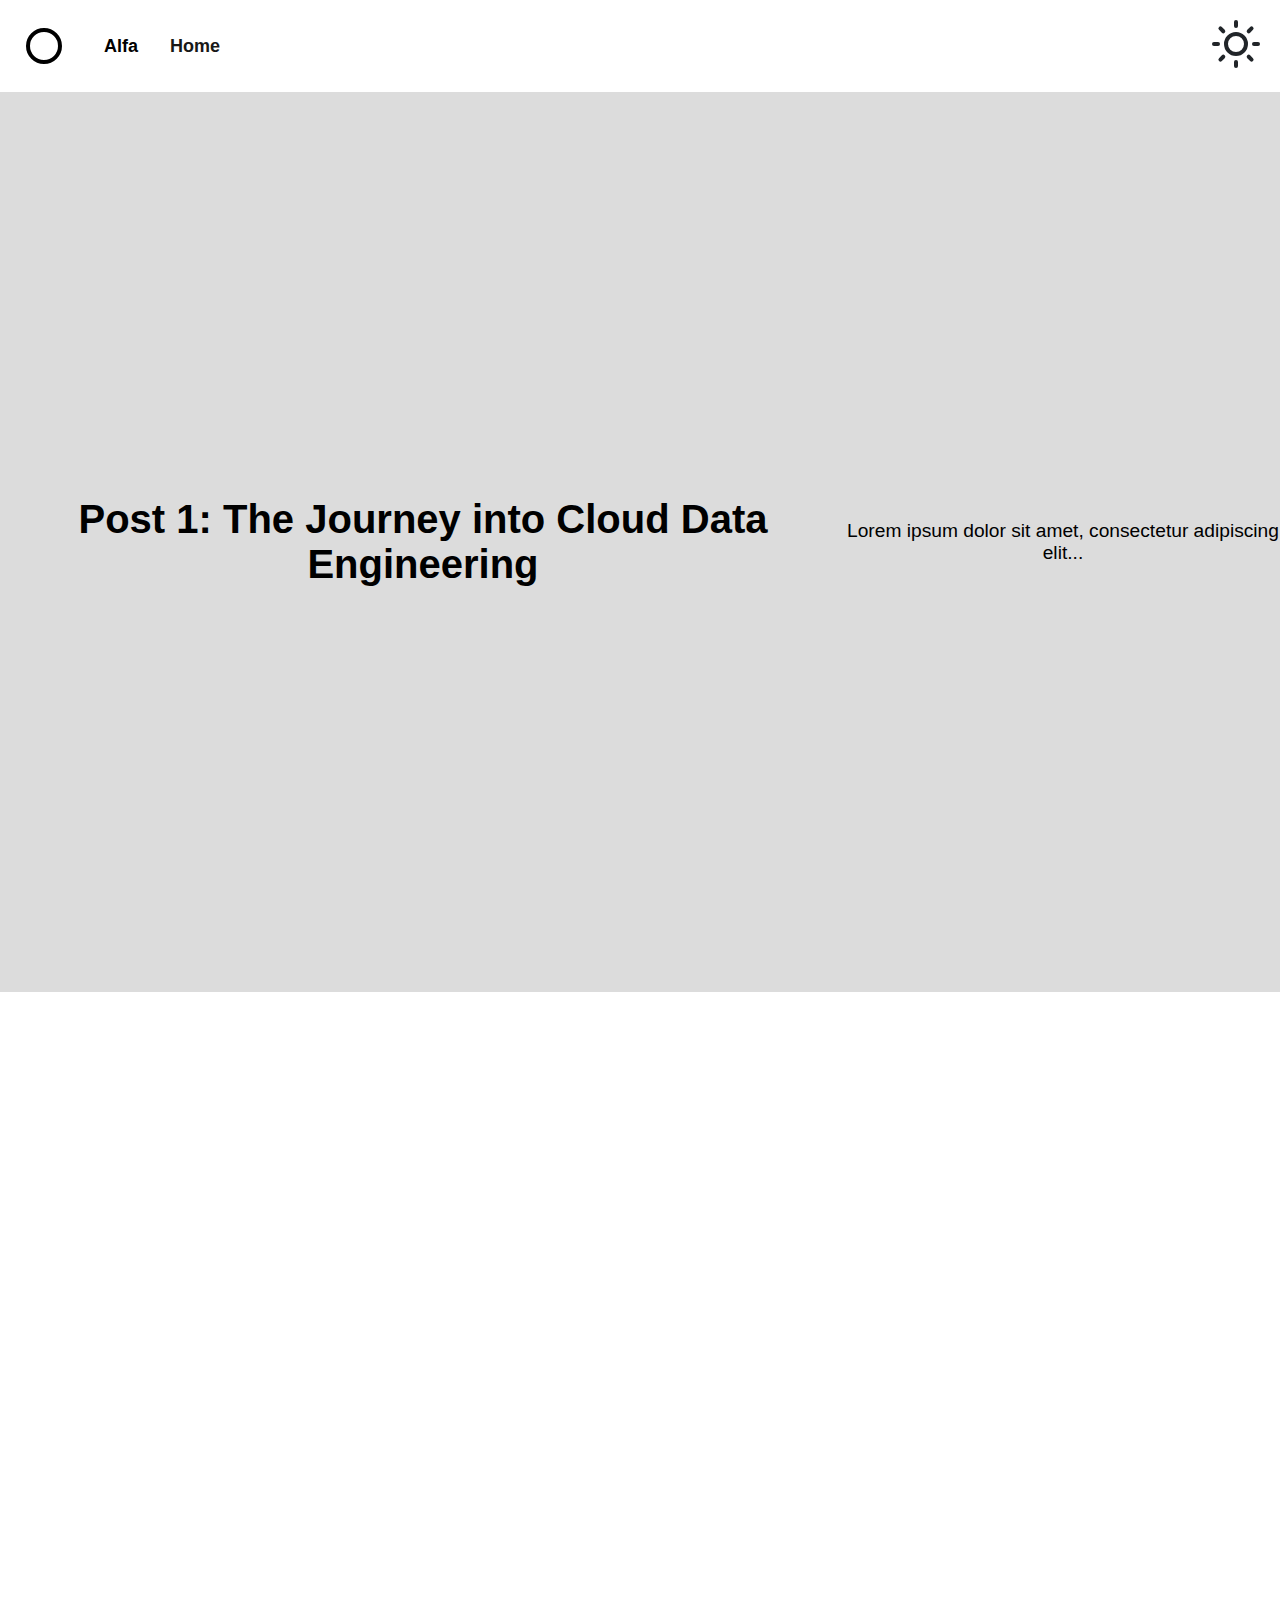
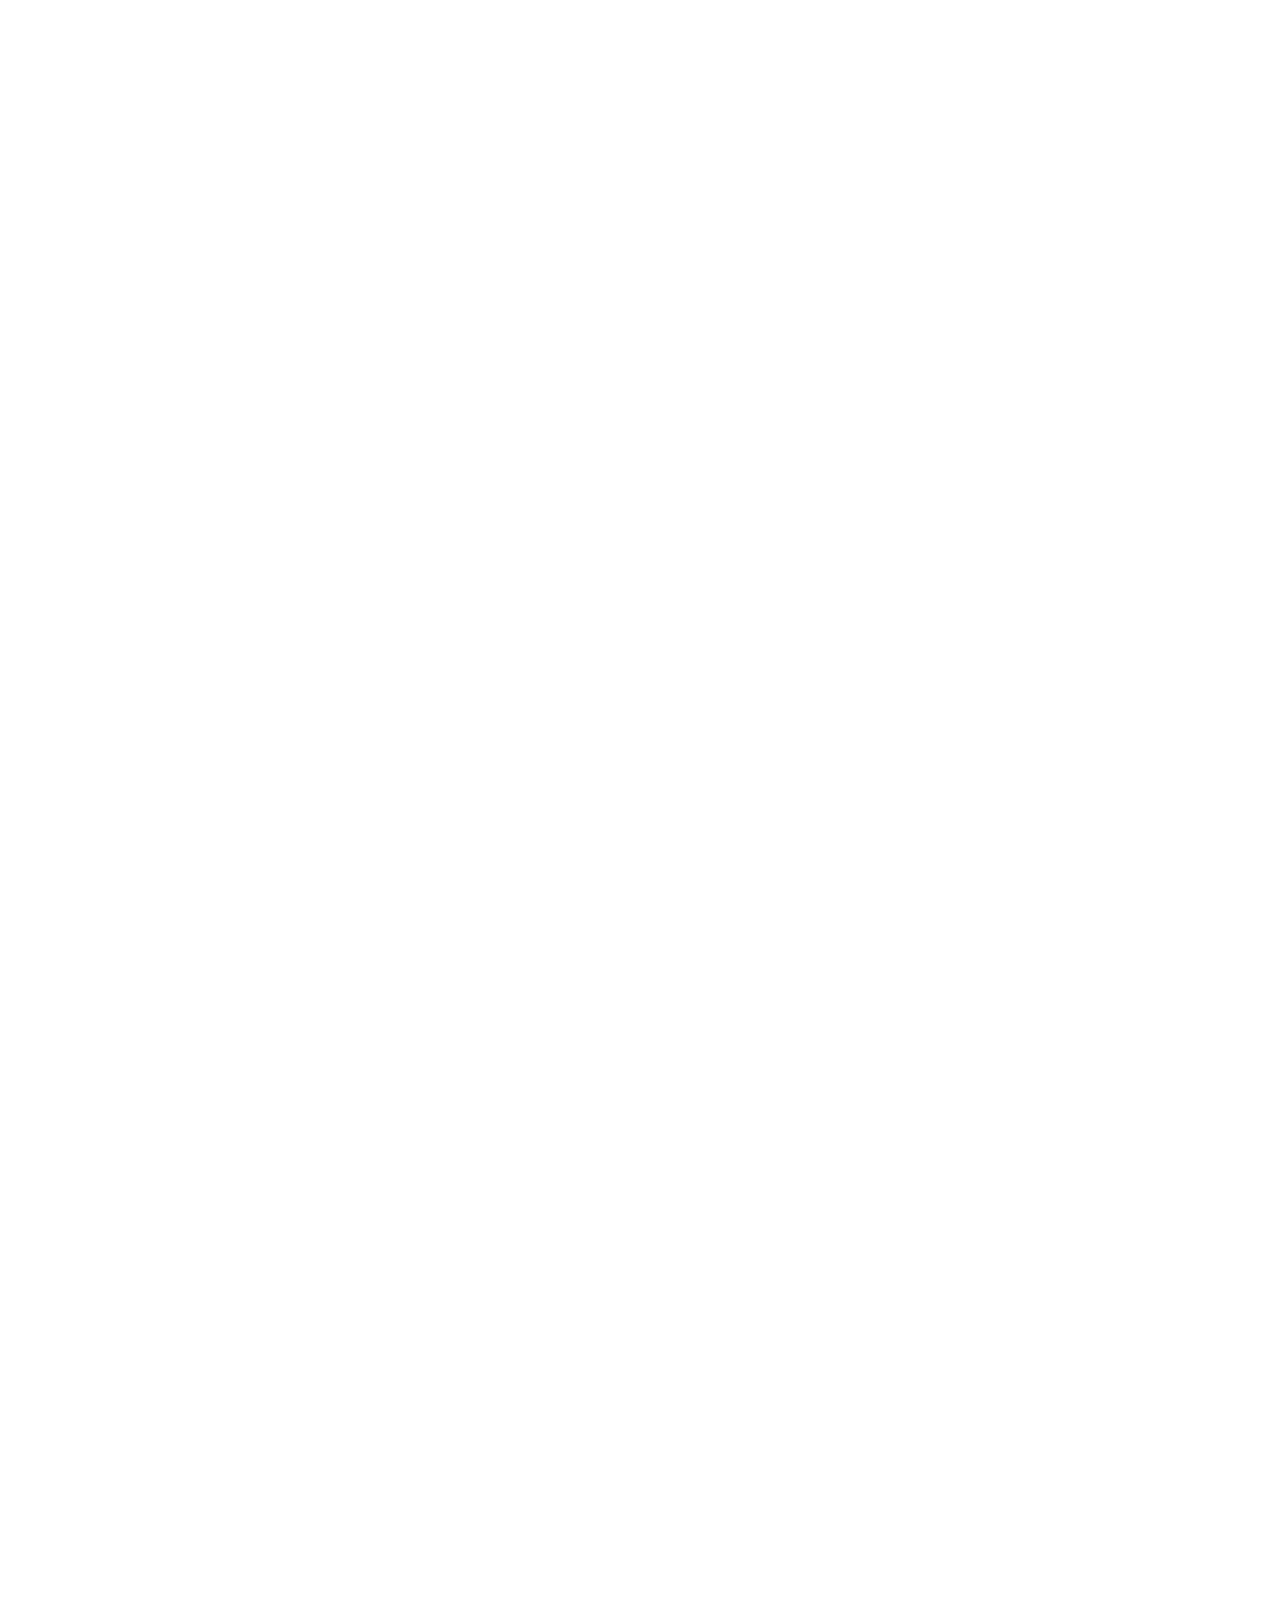
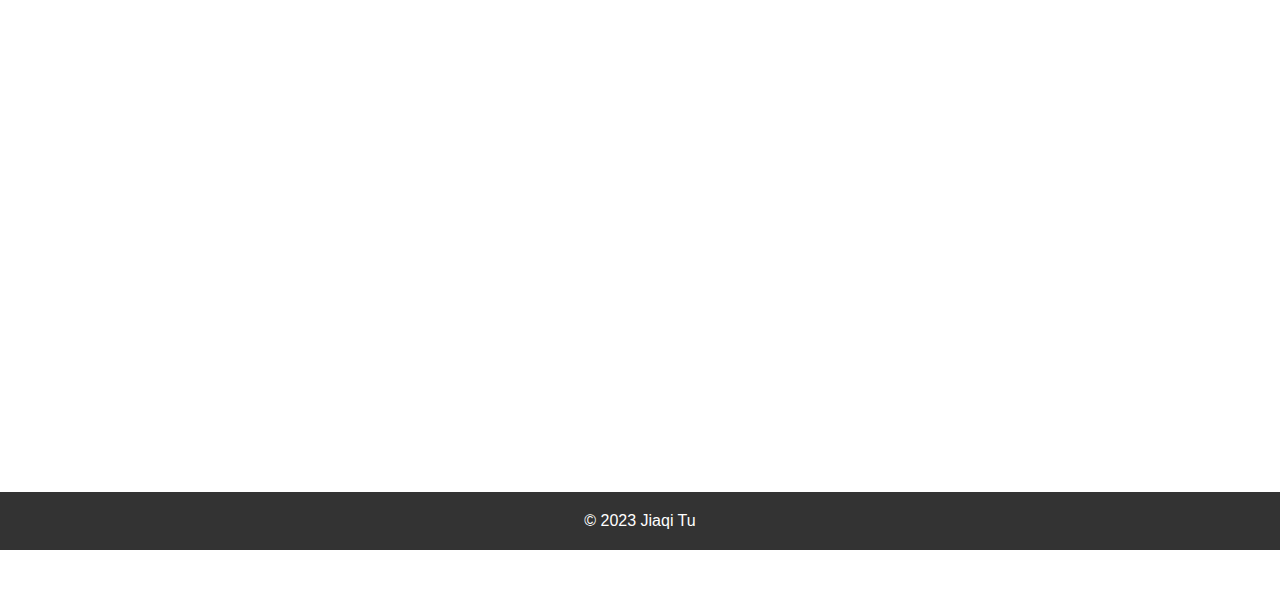
==== blog.html @ 60da3275 "added init version of blog page" ====
<!DOCTYPE html>
<html lang="en">
  <head>
    <meta charset="UTF-8" />
    <meta name="viewport" content="width=device-width, initial-scale=1.0" />
    <title>Blog - Jiaqi Tu</title>
    <link type="text/css" rel="stylesheet" href="blog.css" />
    <script src="scroll.js" defer></script>
    <script src="dark-mode.js" defer></script>
  </head>
  <body>
    <div class="container">
      <!-- Navbar -->
      <!-- <div class="navbar">
        <div class="navbar-left">
          <img src="/svgs/O.svg" id="icon" />
          <div class="navbar-left-content">
            <div>Alfa</div>
          </div>
        </div>
        <div class="navbar-right">
          <a href="/">Home</a>
          <a href="/blog.html">Blog</a>
          <div>
            <img src="/svgs/sun.svg" id="dark-mode-button" />
          </div>
        </div>
      </div> -->
      <div class="navbar">
        <div class="navbar-left">
          <img src="/svgs/O.svg" id="icon" />
          <div class="navbar-left-content">
            <div>Alfa</div>
            <div>
              <a href="/index.html">Home</a>
              <!-- Added Blog link here -->
            </div>
          </div>
        </div>
        <div class="navbar-right">
          <div>
            <img src="/svgs/sun.svg" id="dark-mode-button" />
          </div>
        </div>
      </div>

      <!-- Blog Section -->
      <div class="blog-section">
        <div class="blog-post post-1">
          <h2>Post 1: The Journey into Cloud Data Engineering</h2>
          <p>Lorem ipsum dolor sit amet, consectetur adipiscing elit...</p>
        </div>

        <div class="blog-post post-2">
          <h2>Post 2: Designing 2048 - A Game Developer's Perspective</h2>
          <p>Curabitur vehicula urna at justo interdum auctor...</p>
        </div>

        <div class="blog-post post-3">
          <h2>Post 3: Building this Website</h2>
          <p>Sed vitae eros ligula. Donec ultricies tincidunt justo...</p>
        </div>

        <div class="blog-post post-4">
          <h2>Post 4: My Journey with Web Development</h2>
          <p>Nunc a quam felis. Aenean fringilla dapibus nunc at malesuada...</p>
        </div>

        <!-- More blog posts... -->
      </div>

      <div class="copyright">© 2023 Jiaqi Tu</div>
    </div>
  </body>
</html>
---- blog.css ----
/* General resets */
body {
    margin: 0%;
    font-family: -system-ui, sans-serif;
    transition: 0.5s;
    justify-content: center;
    align-items: center;
}

/* Full viewport height for each blog post */
.blog-post {
    min-height: 100vh;
    display: flex;
    justify-content: center;
    align-items: center;
    text-align: center;
    background-color: #f5f5f5;
    opacity: 0;
    transform: translateY(100px);
    transition: opacity 1s ease-out, transform 1s ease-out;
}


.navbar {
    display: flex;
}

.navbar-left svg {
    width: 32px;
    height: 32px;
}

.navbar-left {
    display: flex;
    align-items: center;
    flex-grow: 1;
    gap: 16px;
}

.navbar-left-content {
    display: flex;
    gap: 32px;
    font-weight: 700;
    font-size: 18px;
}

.navbar-left a {
    text-decoration: none;
    color: #181817;
    transition: 0.5s;
}

#icon {
    width: 48px;
    height: 48px;
    padding: 20px;
}

#dark-mode-button {
    cursor: pointer;
    width: 48px;
    height: 48px;
    padding: 20px;
}


h2 {
    font-size: 2.5rem;
    /* color: #333; */
}



p {
    font-size: 1.2rem;
    max-width: 800px;
    margin: 20px auto;
    /* color: #666; */
}

/* Activate the post as it becomes visible */
.blog-post.active {
    opacity: 1;
    transform: translateY(0);
    transition: 0.5s;
}

/* Blog background colors to differentiate posts */
.post-1 {
    background-color: #dcdcdc;
}

.post-2 {
    background-color: #f4f4f4;
}

.post-3 {
    background-color: #eaeaea;
}

.post-4 {
    background-color: #d1d1d1;
}

/* Footer styling */
.copyright {
    padding: 20px;
    text-align: center;
    background-color: #333;
    color: #fff;
}

@keyframes theme-change {
    0% {
        transform: scale(1);
    }

    50% {
        transform: scale(1.1);
    }

    100% {
        transform: scale(1);
    }
}

.theme-change {
    animation-name: theme-change;
    animation-duration: 0.3s;
    animation-direction: alternate;
    animation-timing-function: ease-out;
}
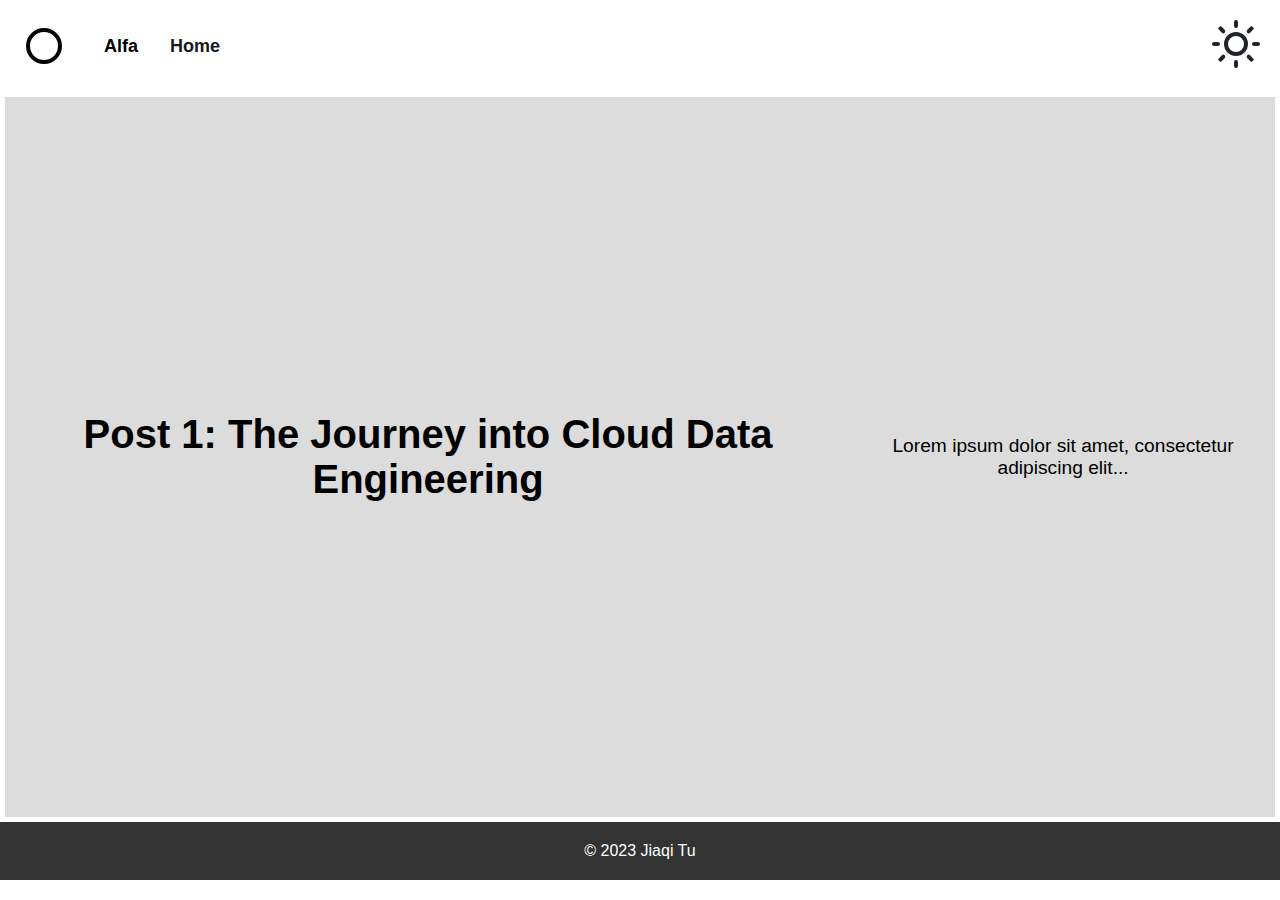
==== commit b5aa60b1: "edited the blog css to adjust the section of the blog page" ====
--- a/blog.html
+++ b/blog.html
@@ -46,25 +46,25 @@
 
       <!-- Blog Section -->
       <div class="blog-section">
-        <div class="blog-post post-1">
+        <section class="blog-post post-1">
           <h2>Post 1: The Journey into Cloud Data Engineering</h2>
           <p>Lorem ipsum dolor sit amet, consectetur adipiscing elit...</p>
-        </div>
+        </section>
 
-        <div class="blog-post post-2">
+        <section class="blog-post post-2">
           <h2>Post 2: Designing 2048 - A Game Developer's Perspective</h2>
           <p>Curabitur vehicula urna at justo interdum auctor...</p>
-        </div>
+        </section>
 
-        <div class="blog-post post-3">
+        <section class="blog-post post-3">
           <h2>Post 3: Building this Website</h2>
           <p>Sed vitae eros ligula. Donec ultricies tincidunt justo...</p>
-        </div>
+        </section>
 
-        <div class="blog-post post-4">
+        <section class="blog-post post-4">
           <h2>Post 4: My Journey with Web Development</h2>
           <p>Nunc a quam felis. Aenean fringilla dapibus nunc at malesuada...</p>
-        </div>
+        </section>
 
         <!-- More blog posts... -->
       </div>
--- a/blog.css
+++ b/blog.css
@@ -9,14 +9,14 @@
 
 /* Full viewport height for each blog post */
 .blog-post {
-    min-height: 100vh;
+    min-height: 80vh;
     display: flex;
     justify-content: center;
     align-items: center;
     text-align: center;
     background-color: #f5f5f5;
     opacity: 0;
-    transform: translateY(100px);
+    /* transform: translateY(100px); */
     transition: opacity 1s ease-out, transform 1s ease-out;
 }
 
@@ -66,6 +66,7 @@
 
 h2 {
     font-size: 2.5rem;
+    margin: 10px;
     /* color: #333; */
 }
 
@@ -78,27 +79,57 @@
     /* color: #666; */
 }
 
+.blog-post {
+    scroll-snap-align: start;
+    /* Aligns the start of the section with the top of the viewport */
+    height: 80vh;
+    /* Full-screen height for each blog post */
+    opacity: 0;
+    /* Start slightly off-screen */
+    transition: opacity 0.5s ease, transform 0.5s ease;
+}
+
 /* Activate the post as it becomes visible */
 .blog-post.active {
     opacity: 1;
     transform: translateY(0);
-    transition: 0.5s;
+    /* Return to original position */
+    transition: opacity 0.5s ease, transform 0.5s ease;
+    /* Smooth transition */
+}
+
+.blog-section {
+    margin: 5px;
+    height: 80vh;
+    /* 100% of the viewport height */
+    scroll-snap-type: y mandatory;
+    /* Enable scroll snapping */
+    overflow-y: scroll;
+    /* Enable vertical scrolling */
 }
 
 /* Blog background colors to differentiate posts */
 .post-1 {
+    height: 80vh;
+    scroll-snap-align: start;
     background-color: #dcdcdc;
 }
 
 .post-2 {
+    height: 80vh;
+    scroll-snap-align: start;
     background-color: #f4f4f4;
 }
 
 .post-3 {
+    height: 80vh;
+    scroll-snap-align: start;
     background-color: #eaeaea;
 }
 
 .post-4 {
+    height: 80vh;
+    scroll-snap-align: start;
     background-color: #d1d1d1;
 }
 
